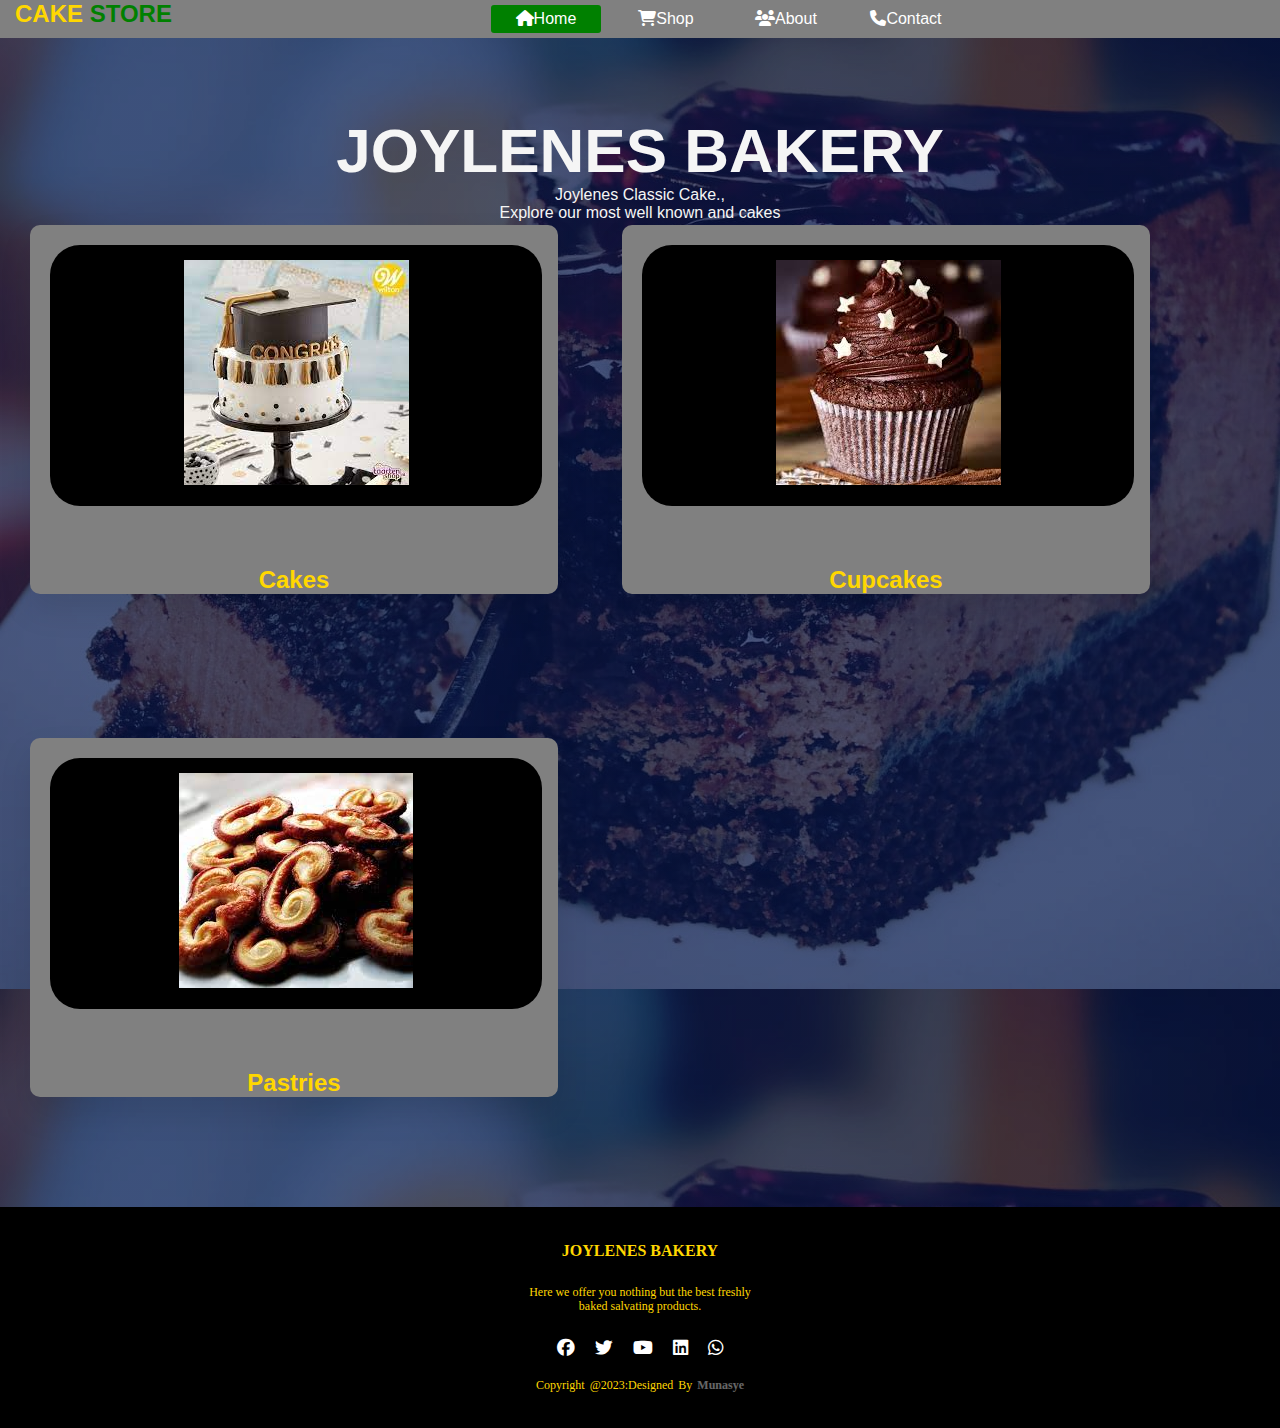
==== index.html @ a80a328d "Add files via upload" ====
<!DOCTYPE html>
<html>
    <head>
        <title>muna web</title>
        <link rel="stylesheet" href="https://cdnjs.cloudflare.com/ajax/libs/font-awesome/6.3.0/css/all.min.css">
        <link rel="stylesheet" href="style.css">
    </head>
    <body>
        <div class="menu-bar">
            <h2 style="float:left; color:gold;padding-left: 15px;">CAKE <span style="color: green;"> STORE</span></h2>
            <ul>
                <li class="active"><a href="index.html"><i class="fa fa-home"></i>Home</a></li>
                <li ><a href="shop.html"><i class="fa fa-shopping-cart"></i>Shop</a></li>
                <li ><a href="about.html"><i class="fa fa-users"></i>About</a></li>
                <li ><a href="contact.html"><i class="fa fa-phone"></i>Contact</a></li>
            </ul>
        </div>
        <div class="text-box">
            <div class="center">
                <h1>JOYLENES BAKERY</h1>
                <P>Joylenes Classic Cake.,<br>Explore our most well known and cakes</P>
            </div>
        </div>
        <section class="grid"style="margin: 30px;text-align:center;color:gold;top:2%;">
            <div class="grid-item" >
                <div class="card">
                    <img class="card-image" src="images/newpicsback1.jpg" alt="">
                </div>
                <div class="title">
                    <h2>Cakes</h2>
                </div>
            </div>
            <div class="grid-item" >
                <div class="card">
                    <img class="card-image" src="images/newpicsback3.jpg" alt="">
                </div>
                <div class="title">
                    <h2>Cupcakes</h2>
                </div>
            </div>
            <div class="grid-item">
                <div class="card">
                    <img class="card-image" src="images/newpicsback4.jpg" alt="">
                </div>
                <div class="title">
                    <h2>Pastries</h2>
                </div>
            </div>
        </section>
        <section>
        <footer>
            <div class="footer-content">
                <h4>JOYLENES BAKERY</h4>
                <p>Here we offer you nothing but the best freshly<br>baked salvating products.</p>
                <ul class="socials">
                    <li><a href="#"><i class="fab fa-facebook"></i></a></li>
                    <li><a href="#"><i class="fab fa-twitter"></i></a></li>
                    <li><a href="#"><i class="fab fa-youtube"></i></a></li>
                    <li><a href="#"><i class="fab fa-linkedin"></i></a></li>
                    <li><a href="#"><i class="fab fa-whatsapp"></i></a></li>
                </ul>
            </div>
            <div class="footer-bottom">
                <p style="color: gold;">Copyright @2023:Designed by <span style="color: white;"> Munasye</span></p>
                <p>INTE/MG/1018/09/21</p>
            </div>
        </footer>
    </section>
    </body>
</html>
---- style.css ----
*{
    margin: 0;
    padding: 0;
}
body{
    height: 100vh;
    width: 100vw;
    background-image:linear-gradient(rgba(5, 19, 73, 0.7),rgba(5, 19, 73, 0.7)),url("images/newpicsback2.jpg");
    background-size: cover;
    background-position: center;
    box-sizing: border-box;
    font-family: Arial, Helvetica, sans-serif;
}
.menu-bar{
    background: grey;
    text-align: center;
    overflow: auto;
}
.menu-bar ul{
    display: inline-flex;
    list-style: none;
    color: aliceblue;
}
.menu-bar ul li{
    width: 100px;
    float:right;
    margin: 5px;
    padding: 5px;
}
.menu-bar ul li a{
    text-decoration: none;
    color: #fff;
}
.active, .menu-bar ul li:hover{
    background: green;
    border-radius: 3px;
}
.sub-menu{
    display: none;
    position: absolute;
    z-index: 1;
}
.sub-menu-1{
    display: none;
    position: absolute;
    z-index: 1;
}
.menu-bar ul li:hover .sub-menu-1{
    display: block;
    position: absolute;
    background: gray;
    margin-top: 15px;
    margin-left: -15px;
}
.menu-bar ul li:hover .sub-menu-1 ul{
    display: block;
    margin: 10px;
}
.menu-bar ul li:hover .sub-menu-1 ul li{
    width: 150px;
    padding: 10px;
    border-bottom: 1px dotted #fff;
    background: transparent;
    border-radius:10px;
    text-align: left;
}
.menu-bar ul li:hover .sub-menu-1 ul li :last-child{
    border-bottom: none;
}
.header{
    margin-top: 100px;
    margin-bottom: 50px;
    font-size: 35px;
    font-style: italic;
    font-weight: bold;
    color: #fff;
    border: 2px solid black;
    width: 30%;
    box-shadow:10px 10px 50px 10px white;
    padding: 15px 35px;
    margin: 50px;
    border-radius: 10px;
    animation:border-animation 5s ease-in-out infinite;
    text-align: center;
}
@keyframes border-animation{
    0%{
      border-color:red;
    }
    25%{
     border-color:green;
    }
    50%{
     border-color:black;
    }
    75%{
     border-color:yellow;
    }
    100%{
     border-color:maroon;
    }
   }
.sub-title{
    font-size: 20px;
    font-family:'Times New Roman', Times, serif;
    font-weight: 100;
    text-align: center;
    color: white;
}
.grid{
    margin-top: 70px;
    display: grid;
    width: 70em;
    grid-gap: 4rem;
    grid-template-columns: repeat(auto-fit, minmax(30rem,1fr));
    align-items: start;
}
.grid-item{
    background-color: gray;
    border-radius: 10px;
    overflow: hidden;
    box-shadow: 0 1rem 2rem rgba(0, 0, 0, 0.1);
    cursor: pointer;
    transition: 0.2s;
    margin-bottom:80px;
}
.card{
    margin-top: 20px;
    margin-bottom: 60px;
    margin-right: 20px;
    margin-left: 20px;
    height: 60%;
    width:80%;
    padding: 15px 35px;
    background: black;
    text-align: center;
    font-size: 25px;
    border-radius: 30px;
}
.card p{
    font-size: 18px;
    color: #fff;
    padding-top: 5%;
    font-family: Cambria, Cochin, Georgia, Times, 'Times New Roman', serif;
}
.text-box{
    width:90%;
    color: whitesmoke;
    position: relative;
    top: 10%;
    left: 50%;
    transform: translate(-50%,-50%);
    text-align: center;
}
.center{
    margin: 40px auto;
}
.text-box h1{
    font-size: 62px;
}
.text-box h1 p{
    margin: 10px 0 40px;
    font-size: 15px;
    color: whitesmoke;
}
.contact{
    position: relative;
    min-height: 100vh;
    padding: 50px 100px;
    display: flex;
    justify-content: center;
    align-items: center;
    flex-direction: column;
    background-image:linear-gradient(rgba(5, 19, 73, 0.7),rgba(5, 19, 73, 0.7)), url("images/newpicsback2.jpg");
    background-size: cover;
}
.contact .content{
    max-width: 800px;
    text-align: center;
}
.contact .content header{
    font-size: 35px;
    margin-top: 100px;
    margin-bottom: 50px;
    font-weight: bold;
    color: #fff;
    border: 2px solid black;
    border-radius: 10px;
    margin-left: 40%;
    animation:border-animation 5s ease-in-out infinite;
    margin: 50px;
    box-shadow:10px 10px 50px 10px purple;
    padding: 15px 35px;
    font-style: italic;
}
.contact .content p{
    font-weight: 200;
    font-size: 25px;
    color: aqua;
}
.container{
    width: 100%;
    display: flex;
    justify-content: center;
    align-items: center;
    margin-top: 30px;
}
.container .contactinfo{
    width: 50%;
    display: flex;
    flex-direction: column;
}
.container .contactinfo .box{
    position: relative;
    padding: 20px 0;
    display: flex;
}
.container .contactinfo .box .icon{
    min-width: 60px;
    height: 60px;
    background-color: #fff;
    display: flex;
    justify-content: center;
    align-items: center;
    border-radius: 50%;
    font-size: 22px;
}
.container .contactinfo .box .text{
    display: flex;
    margin-left: 20px;
    font-size: 16px;
    color: #fff;
    flex-direction: column;
    font-weight: 300;
}
.container .contactinfo .box .text h5{
    font-weight: 700;
    color: blue;
    font-size: 20px;
}
.contactForm{
    width: 40%;
    padding: 40px;
    background-color: #fff;
    margin-left: 30%;
    box-shadow:10px 10px 50px 10px purple;
}
.contactForm h6{
    font-size: 30px;
    color: #333;
    font-weight: 500;
}
.contactForm .inputBox{
    position: relative;
    width: 100%;
    margin-top: 10px;
}
.contactForm .inputBox input,
.contactForm .inputBox textarea{
     width: 100%;
     padding: 5px 0;
     font-size: 16px;
     margin: 10px 0;
     border: none;
     border-bottom: 2px solid #333;
     outline: none;
     resize: none;
}
.text-box2 .content header{
    font-size: 35px;
    margin-top: 100px;
    margin-bottom: 50px;
    font-weight: bold;
    color: white;
    font-style: italic;
    text-align: center;
    border: 2px solid gold;
    width: 30%;
    box-shadow:10px 10px 50px 10px purple;
    padding: 15px 35px;
    margin: 40px;
    margin-left: 40%;
    border-radius: 10px;
    animation:border-animation 5s ease-in-out infinite;
}
.contactForm .inputBox span{
    position: absolute;
    left: 0;
    padding: 5px 0;
    font-size: 16px;
    margin: 10px 0;
    pointer-events: none;
    transition: 0.5s;
    color: #666;
}
.contactForm .inputBox input:focus~span,
.contactForm .inputBox input:valid~span,
.contactForm .inputBox input:focus~span,
.contactForm .inputBox input:valid~span{
    color: #1058c5;
    font-size: 12px;
    transform: translateY(-20px);
}
.contactForm .inputBox input[type="submit"]{
    width: 100px;
    background-color:green;
    color: #fff;
    border: 2px solid black;
    cursor: pointer;
    padding: 10px;
    font-size: 18px;
}
.text-box2 h4{
    font-size: 25px;
    font-weight: 800;
    color: aqua;
    box-shadow:10px 10px 50px 10px purple;
    border-radius: 10px;
    border: 2px solid gold;
    padding: 15px 35px;
    width: 20%;
    margin-left: 100px;
}
.text-box2 ul li{
    margin: 0%;
    display: list-item;
    color: #fff;
    font-size: 25px;
    font-family: 'Times New Roman', Times, serif;
    margin-left: 160px;
    margin-bottom: 5px;
}
.text-box3 h4{
    font-size: 25px;
    font-weight: 800;
    color: aqua;
    box-shadow:10px 10px 50px 10px purple;
    width: 20%;
    padding: 15px 35px;
    border-radius: 10px;
    border: 2px solid gold;
    margin-left: 100px;
}
.text-box3 ul li{
    margin: 0%;
    display: list-item;
    color: #fff;
    font-size: 25px;
    font-family: 'Times New Roman', Times, serif;
    margin-left: 160px;
    margin-bottom: 5px;
}
.hero{
    width: 100%;
    height: 100vh;
    display: flex;
    align-items: center;
    justify-content: center;
    color: gold;
}
fieldset{
    margin-top: 80px;
    padding: 15px 35px;
    margin-bottom: 80px;
    margin-left: 40%;
    width: 50%;
    background-color:rgb(247, 238, 193);
}
fieldset h5{
    font-size: 30px;
    text-align: center;
    font-style: oblique;
}
form{
    width: 100%;
    max-width: 600px;
}
.input-group{
    margin-bottom: 30px;
    position: relative;
    border-radius: 10px;
}
input,textarea{
    width: 100%;
    padding: 10px;
    outline: 0;
    border-radius: 10px;
    border: 1px solid black;
    color: black;
    background: transparent;
    font-size: 15px;
}
label{
    height: 50%;
    position: absolute;
    left: 0;
    top: 0;
    padding: 10px;
    cursor: pointer;
    color: black;
}
.container{
    display:flex;
    align-items:center;
    justify-content:center;
  }
  .btn{
      border: 0;
      outline: none;
      cursor: pointer;
      font-size: 18px;
      font-weight: 200;
      border-radius: 30px;
  }
  .popup{
      width: 400px;
      background: black;
      border-radius: 6px;
      position: absolute;
      top: 0;
      left: 50%;
      transform: translate(-50%,-50%) scale(0.1);
      text-align: center;
      padding: 0 30px 30px;
      color: blue;
      visibility: hidden;
      transition: transform 0.4s,top 0.4s;
  }
  .open-popup{
      visibility: visible;
      top: 50%;
      transform: translate(-50%,-50%) scale(1);
  }
  .popup img{
      width: 100px;
      margin-top: -50px;
      border-radius: 50%;
      box-shadow: 0 2px 5px rgba(0, 0, 0, 0.2);
  }
  .popup h2{
      font-size: 22px;
      font-weight: bold;
      margin: 30px 0 10px;
  }
  .popup button{
      width: 100%;
      margin-top: 50px;
      padding: 10px 0;
      background: #6fd649;
      color: black;
      border: 0;
      outline: none;
      font-size: 18px;
      border-radius: 4px;
      cursor: pointer;
      box-shadow: 0 5px 5px rgba(0, 0, 0, 0.2);
  }
footer{
    position: relative;
    background: black;
    height: 20vh;
    min-width: 100%;
    font-family: "Open Sans";
    padding-top: 20px;
    padding: 20px 0;
    text-align: center;
}
.footer-content{
    color: gold;
    display: flex;
    align-items: center;
    justify-content: center;
    flex-direction: column;
    text-align: center;
}
.footer-content h4{
    font-size: 16px;
    font-weight: bold;
    text-transform: capitalize;
    line-height: 3rem;
}
.footer-content p{
    max-width: 100%;
    margin: 10px auto;
    line-height: 14px;
    font-size: 12px;
}
.socials{
    list-style: none;

    display: flex;
    align-items: center;
    justify-content: center;
    margin: 1rem 3rem 0;
}
.socials li{
    margin: 0 10px;
}
.socials a{
    text-decoration: none;
    color: #fff;
}
.socials a i{
    font-size: 1.1rem;
    transition: color .4s ease;
}
.socials a:hover i{
    color: blue;
}
.footer-bottom{
    background:black;
    width: 100vw;
    padding: 20px 0;
    text-align: center;
}
.footer-bottom p{
    font-size: 12px;
    word-spacing: 2px;
    text-transform: capitalize;
}
.footer-bottom span{
    text-transform: capitalize;
    opacity: .4;
    font-weight: bold;
}
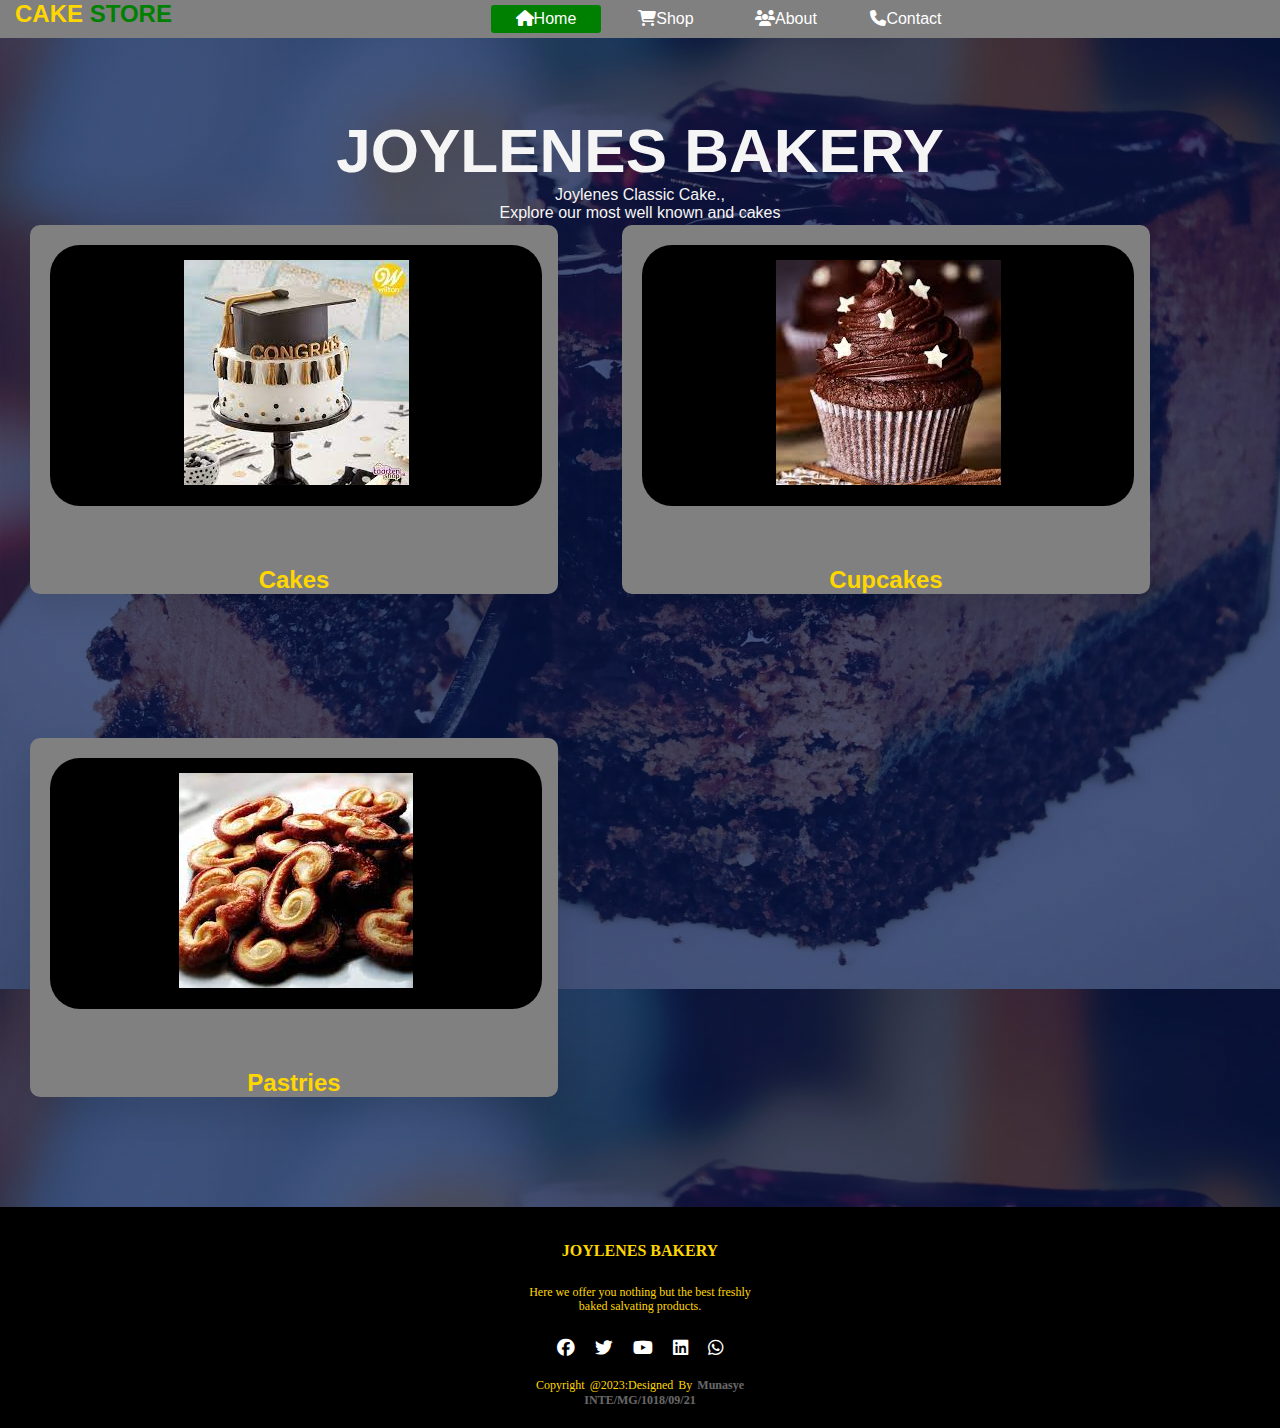
==== commit 95124893: "Update index.html" ====
--- a/index.html
+++ b/index.html
@@ -62,9 +62,9 @@
             </div>
             <div class="footer-bottom">
                 <p style="color: gold;">Copyright @2023:Designed by <span style="color: white;"> Munasye</span></p>
-                <p>INTE/MG/1018/09/21</p>
+                <p style="color:white;"><span>INTE/MG/1018/09/21</span></p>
             </div>
         </footer>
     </section>
     </body>
-</html>+</html>
